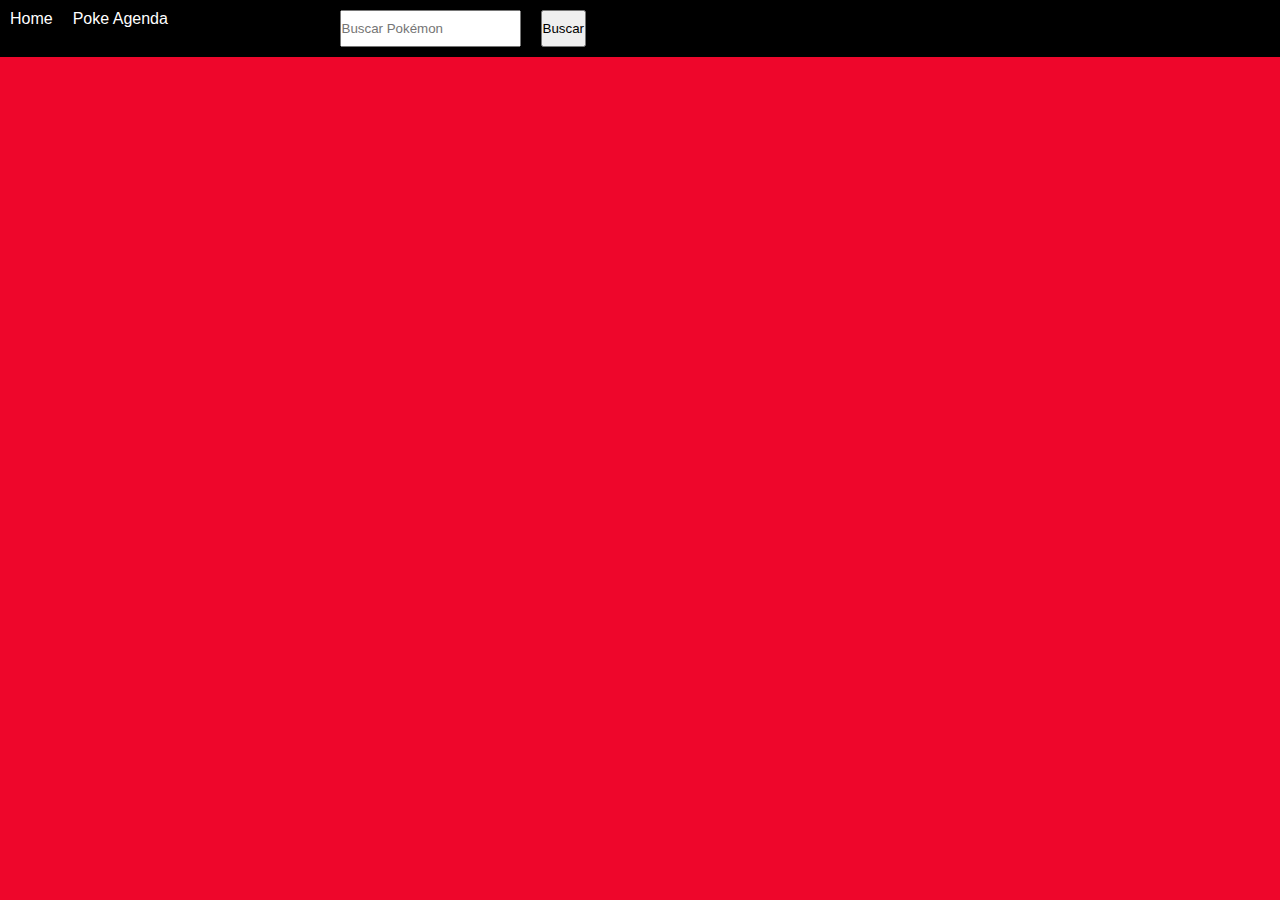
==== index.html @ 9b071015 "primera prueba de pokédex" ====
<!DOCTYPE html>
<html lang="en">
  <head>
    <meta charset="UTF-8" />
    <meta name="viewport" content="width=device-width, initial-scale=1.0" />
    <script src="pokedex.js" defer></script>
    <title>Pokedex</title>
    <link rel="stylesheet" href="./styles/main.css" />
    <link
      href="https://fonts.googleapis.com/css?family=Rubik&display=swap"
      rel="stylesheet"
    />
  </head>

  <body>
    <header>
    <section class="header">
        <nav>
            <ul>
                <li>
                    <a href="">Home</a>
                </li>
                <li>
                    <a href="toDo.html" id="enlace">Poke Agenda</a>
                </li>
      <h1>Pokedex</h1>
      <input type="text" id="searchInput" placeholder="Buscar Pokémon" />
      <button id="searchButton">Buscar</button>
    </ul>
    </nav>
    </section>
    </header>
      <main>
        <section id="pokedex" class="container"></section>
      </main>
  </body>
</html>
---- styles/main.css ----
* {
  list-style: none;
  margin: 0;
  padding: 0;
  text-decoration: none;
}

body {
  font-family: Arial, Helvetica, sans-serif;
  background-color: #ee062b;
  scroll-behavior: smooth;
  background-image: url("https://w.wallha.com/ws/14/yATVkauL.png");
}

#pokedex {
  -webkit-padding-start: 0;
          padding-inline-start: 0;
  display: grid;
  grid-template-columns: repeat(auto-fit, minmax(320px, 1fr));
  grid-gap: 20px;
}

.card:hover {
  animation: bounce 0.5s linear;
}

@keyframes bounce {
  20% {
    transform: translateY(-6px);
  }
  40% {
    transform: translateY(0px);
  }
  60% {
    transform: translateY(-2px);
  }
  80% {
    transform: translateY(0px);
  }
}
.container {
  padding: 40px;
  margin: 0 auto;
}
.container h1 {
  text-transform: uppercase;
  text-align: center;
  font-size: 54px;
  color: black;
}
.container .card {
  list-style: none;
  padding: 40px;
  background-color: #f4f4f4;
  color: #222;
  text-align: center;
  position: relative;
  transform-style: preserve-3d;
  transition: transform 0.5s;
}
.container .card.is-flipped {
  transform: rotateY(180deg);
}
.container .card-front, .container .card-back {
  position: absolute;
  width: 100%;
  height: 100%;
  backface-visibility: hidden;
}
.container .card-front {
  transform: rotateY(0deg);
}
.container .card-back {
  transform: rotateY(180deg);
}
.container .card-title {
  text-transform: uppercase;
  font-size: 32px;
  font-weight: normal;
  margin-bottom: 0;
}
.container .card-subtitle {
  font-weight: lighter;
  color: #666;
  margin-top: 5px;
}
.container .card-image {
  height: 180px;
}

.header {
  background-color: black;
  padding: 10px;
}
.header nav ul {
  display: flex;
  gap: 20px;
}
.header nav ul a {
  color: white;
}

.toDo-title {
  text-align: center;
  color: black;
}

.container2 {
  margin-top: 30px;
  margin-bottom: 30px;
  width: 30%;
  margin-left: auto;
  margin-right: auto;
  background-color: white;
  padding: 30px;
  box-shadow: 4px 4px 8px rgba(0, 0, 0, 0.2);
}
.container2 .search {
  margin-left: auto;
  margin-right: auto;
  width: 100%;
}
.container2 .search form {
  display: flex;
}
.container2 .search form input {
  padding: 15px 10px;
  outline: none;
  width: 400px;
}
.container2 .li-container {
  background-color: white;
  width: 100%;
  color: darkslategray;
  margin-top: 20px;
}
.container2 .li-container ul {
  padding: 0;
}
.container2 .li-container ul li p {
  margin: 0;
  padding: 15px;
  width: 100%;
}
.container2 .btn-delete {
  margin-left: auto;
  border: none;
  background-color: #e31746;
  color: white;
  font-weight: bold;
  padding: 5px 10px;
  outline: none;
  border-top-right-radius: 10px;
  border-bottom-right-radius: 10px;
  width: 10%;
  font-size: 1.2em;
}
.container2 .btn-delete:hover {
  cursor: pointer;
  background-color: lightseagreen;
}
.container2 .btn-add {
  padding: 5px 15px;
  border: none;
  color: white;
  font-family: fantasy;
  background-color: teal;
  font-size: 1.4rem;
  outline: none;
}
.container2 .btn-add:hover {
  cursor: pointer;
  background-color: darkcyan;
}
.container2 .empty {
  color: darkslategray;
}/*# sourceMappingURL=main.css.map */
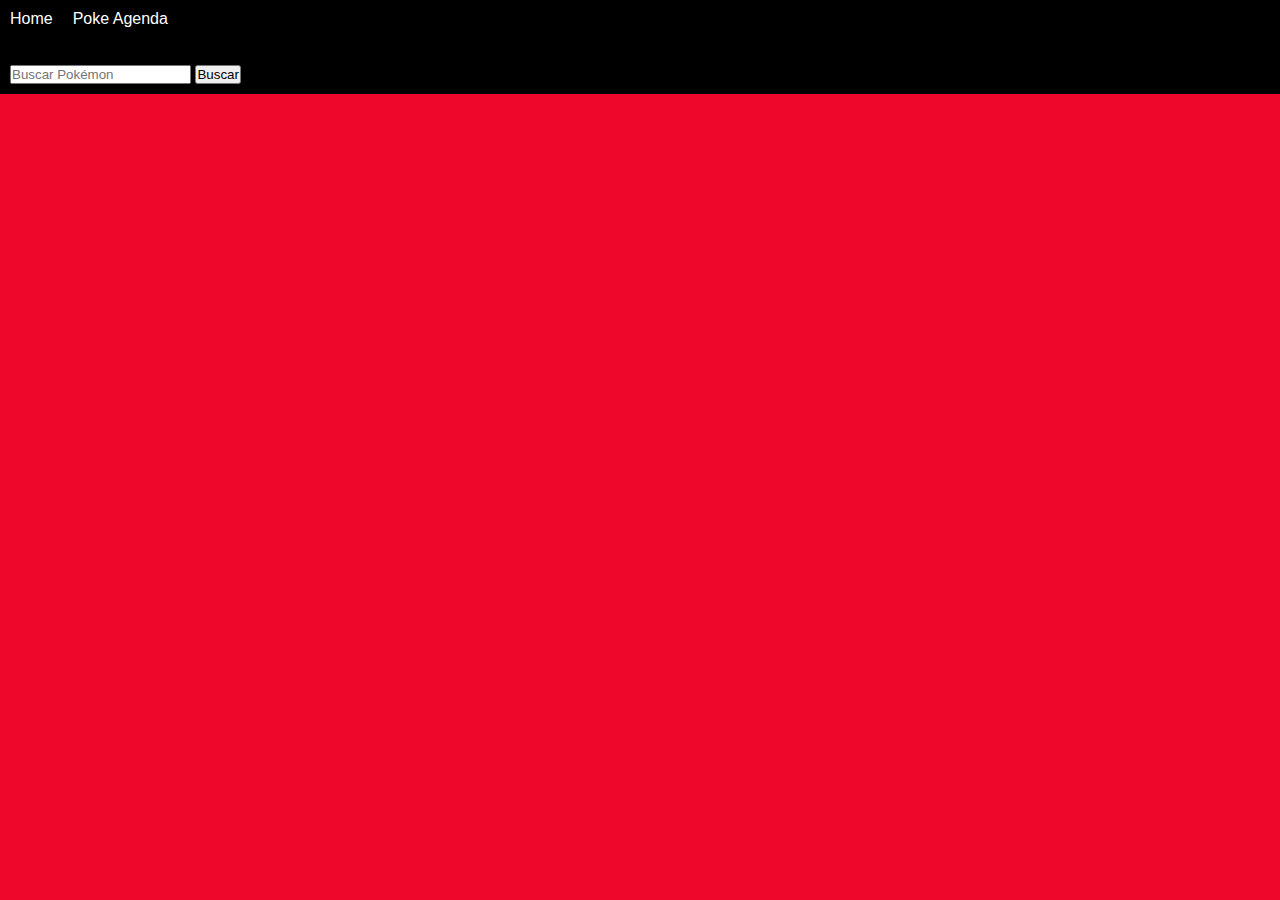
==== commit ab7cc1f6: "Actualización api pokemon, ahora se mueven" ====
--- a/index.html
+++ b/index.html
@@ -3,7 +3,7 @@
   <head>
     <meta charset="UTF-8" />
     <meta name="viewport" content="width=device-width, initial-scale=1.0" />
-    <script src="pokedex.js" defer></script>
+    <script src="./script/pokedex.js" defer></script>
     <title>Pokedex</title>
     <link rel="stylesheet" href="./styles/main.css" />
     <link
@@ -23,11 +23,11 @@
                 <li>
                     <a href="toDo.html" id="enlace">Poke Agenda</a>
                 </li>
+            </ul>
+        </nav>
       <h1>Pokedex</h1>
       <input type="text" id="searchInput" placeholder="Buscar Pokémon" />
       <button id="searchButton">Buscar</button>
-    </ul>
-    </nav>
     </section>
     </header>
       <main>
--- a/styles/main.css
+++ b/styles/main.css
@@ -53,6 +53,8 @@
   padding: 40px;
   background-color: #f4f4f4;
   color: #222;
+  border: solid 2px black;
+  border-radius: 25px;
   text-align: center;
   position: relative;
   transform-style: preserve-3d;
@@ -86,6 +88,18 @@
 }
 .container .card-image {
   height: 180px;
+}
+
+.header {
+  background-color: black;
+  padding: 10px;
+}
+.header nav ul {
+  display: flex;
+  gap: 20px;
+}
+.header nav ul a {
+  color: white;
 }
 
 .header {
@@ -171,7 +185,4 @@
 .container2 .btn-add:hover {
   cursor: pointer;
   background-color: darkcyan;
-}
-.container2 .empty {
-  color: darkslategray;
 }/*# sourceMappingURL=main.css.map */